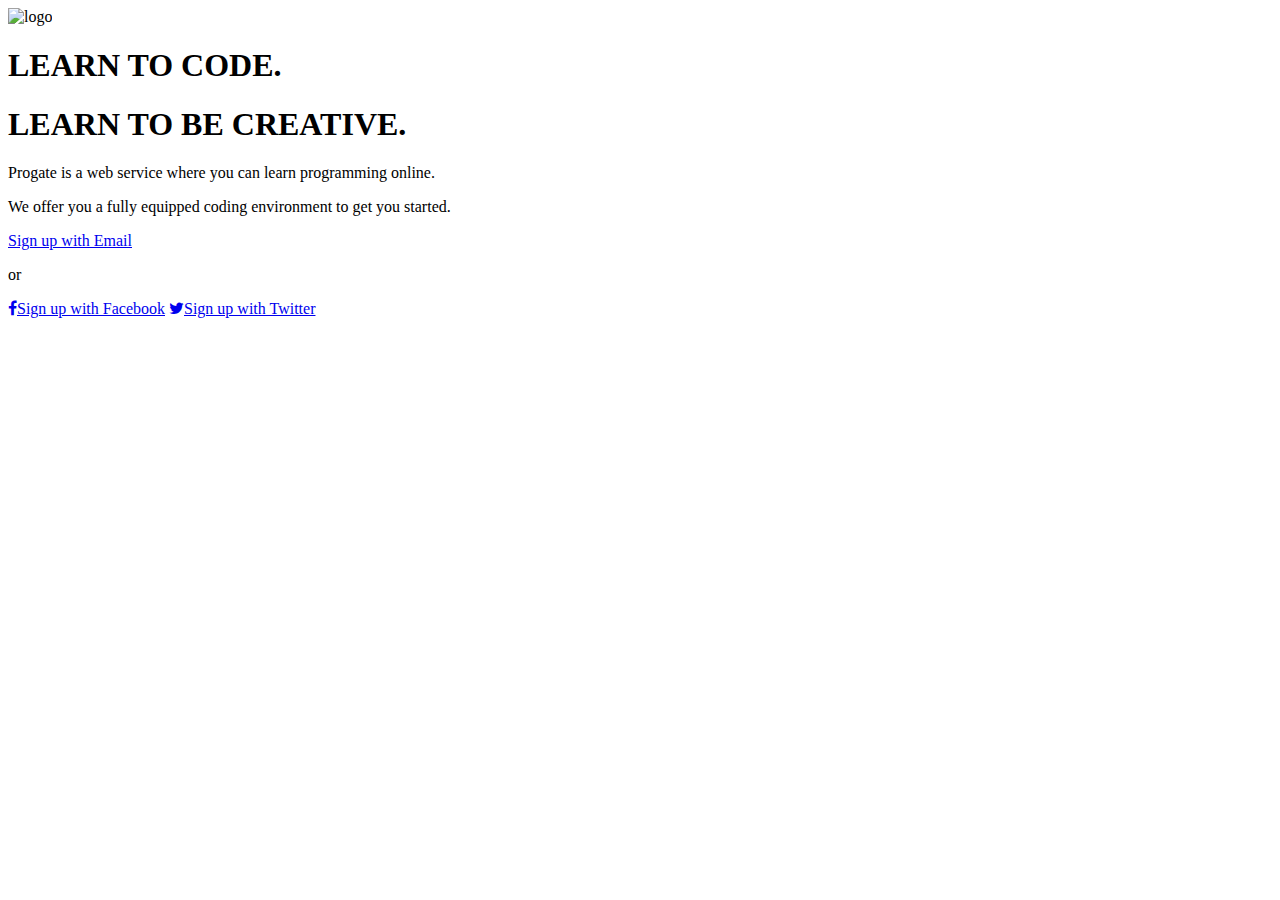
==== Advanced HTML & CSS/index.html @ f0122e64 "The Layout of the Header" ====
<!DOCTYPE html>
<html>
  <head>
    <meta charset="utf-8">
    <title>Progate</title>
    <link rel="stylesheet" href="stylesheet.css">
    <link rel="stylesheet" href="//maxcdn.bootstrapcdn.com/font-awesome/4.3.0/css/font-awesome.min.css">
  </head>
  <body>
    <header>
      <!-- Write your code here -->
      <div class="container">
        <div class="header-left">
          <img src="https://prog-8.com/images/html/advanced/main_logo.png" alt="logo" class="logo" />
        </div>
      </div>
    </header>
    <div class="top-wrapper">
      <div class="container">
        <h1>LEARN TO CODE.</h1>
        <h1>LEARN TO BE CREATIVE.</h1>
        <p>Progate is a web service where you can learn programming online.</p>
        <p>We offer you a fully equipped coding environment to get you started.</p>
        <div class="btn-wrapper">
          <a href="#" class="btn signup">Sign up with Email</a>
          <p>or</p>
          <a href="#" class="btn facebook"><span class="fa fa-facebook"></span>Sign up with Facebook</a>
          <a href="#" class="btn twitter"><span class="fa fa-twitter"></span>Sign up with Twitter</a>
        </div>
      </div>
    </div>
    <div class="lesson-wrapper">
    </div>
    <div class="message-wrapper">
    </div>
    <footer>
    </footer>
  </body>
</html>
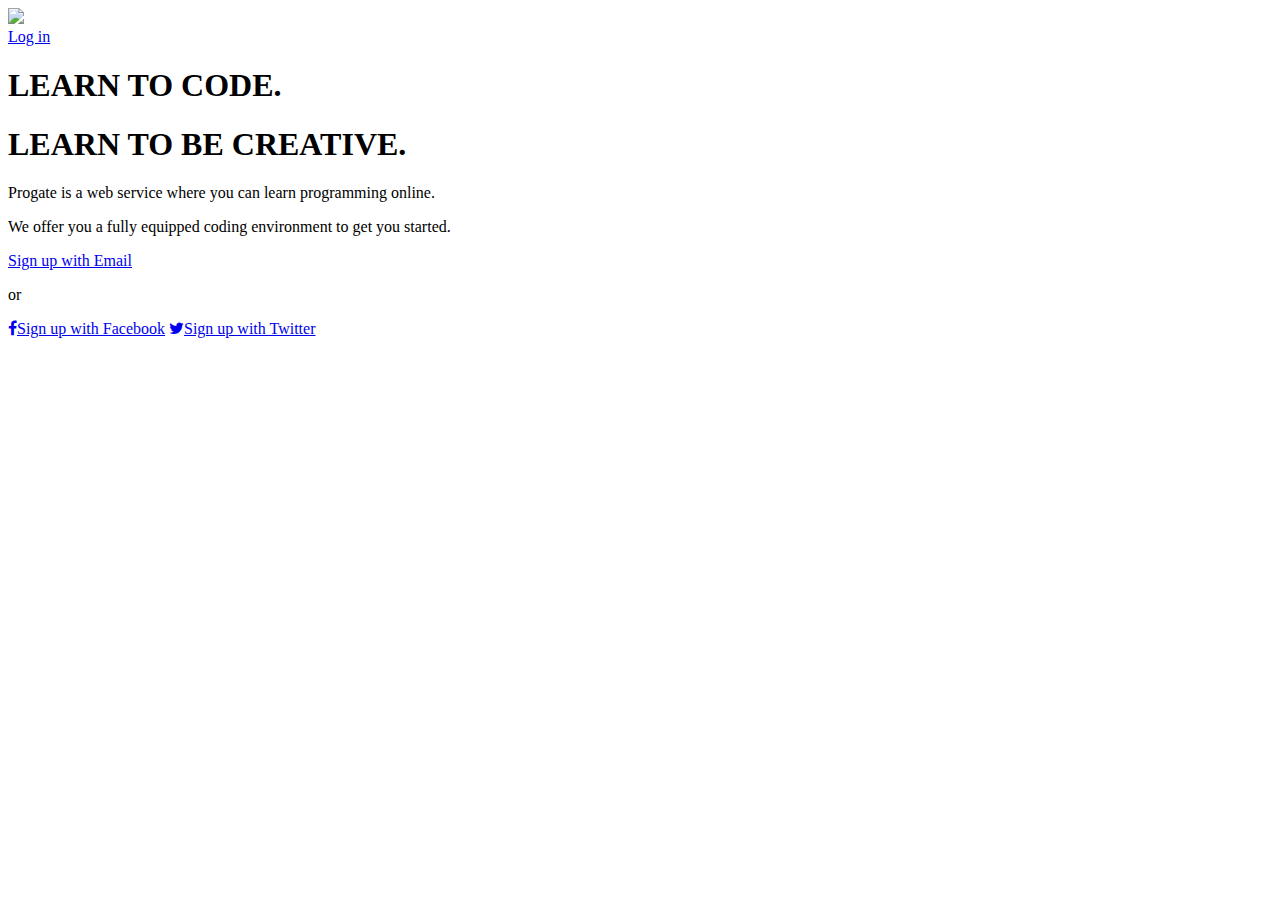
==== commit e170a62c: "Links" ====
--- a/Advanced HTML & CSS/index.html
+++ b/Advanced HTML & CSS/index.html
@@ -8,10 +8,13 @@
   </head>
   <body>
     <header>
-      <!-- Write your code here -->
       <div class="container">
         <div class="header-left">
-          <img src="https://prog-8.com/images/html/advanced/main_logo.png" alt="logo" class="logo" />
+          <img class="logo" src="https://prog-8.com/images/html/advanced/main_logo.png">
+        </div>
+        <!-- Write your code here -->
+        <div class="header-right">
+          <a href="#" class="login">Log in</a>
         </div>
       </div>
     </header>
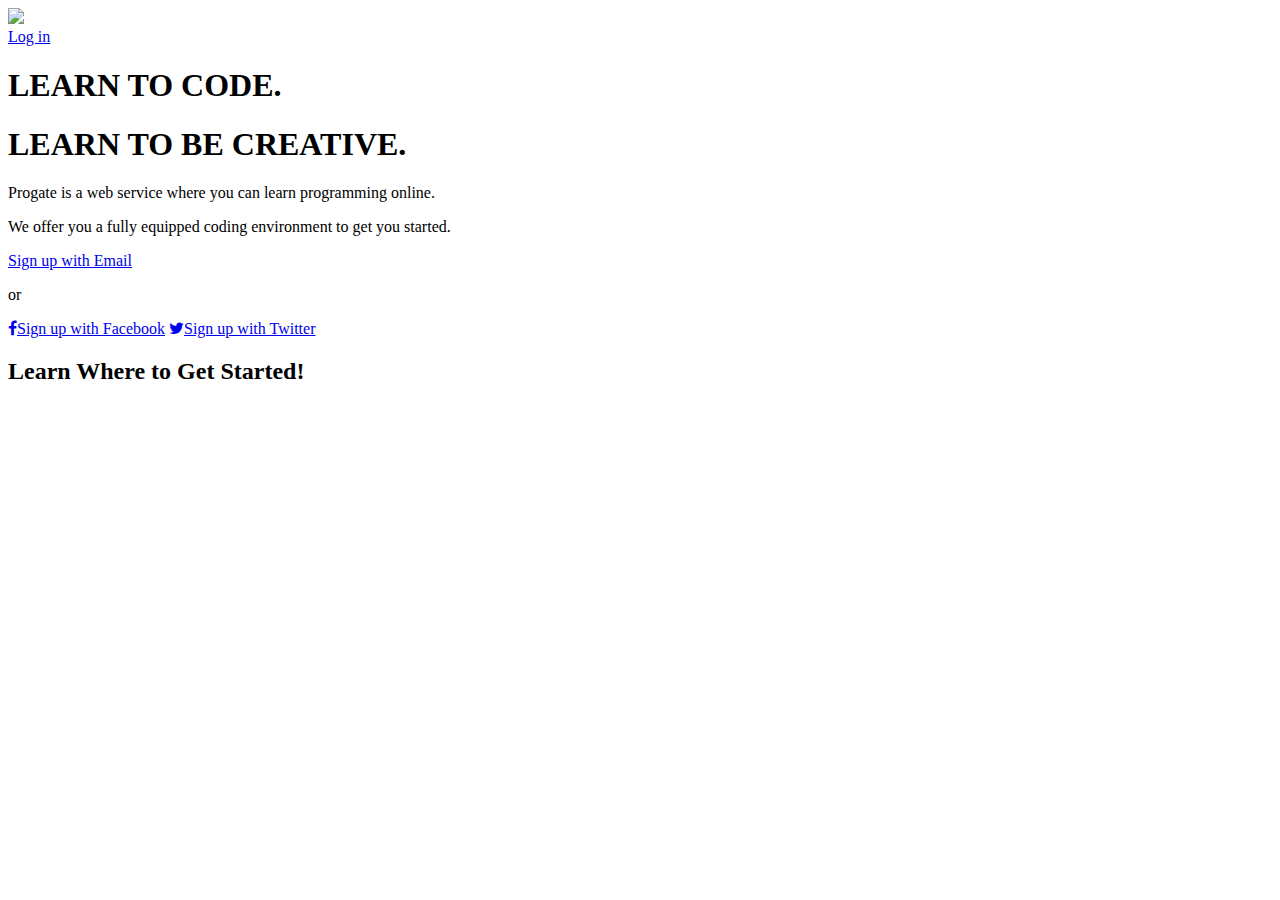
==== commit ac57cd91: "The Layout of the Lesson List" ====
--- a/Advanced HTML & CSS/index.html
+++ b/Advanced HTML & CSS/index.html
@@ -12,7 +12,6 @@
         <div class="header-left">
           <img class="logo" src="https://prog-8.com/images/html/advanced/main_logo.png">
         </div>
-        <!-- Write your code here -->
         <div class="header-right">
           <a href="#" class="login">Log in</a>
         </div>
@@ -33,6 +32,15 @@
       </div>
     </div>
     <div class="lesson-wrapper">
+      <!-- Write your code here -->
+      <div class="container">
+        <div class="heading">
+          <h2>Learn Where to Get Started!</h2>
+        </div>
+        <div class="lessons">
+          
+        </div>
+      </div>
     </div>
     <div class="message-wrapper">
     </div>
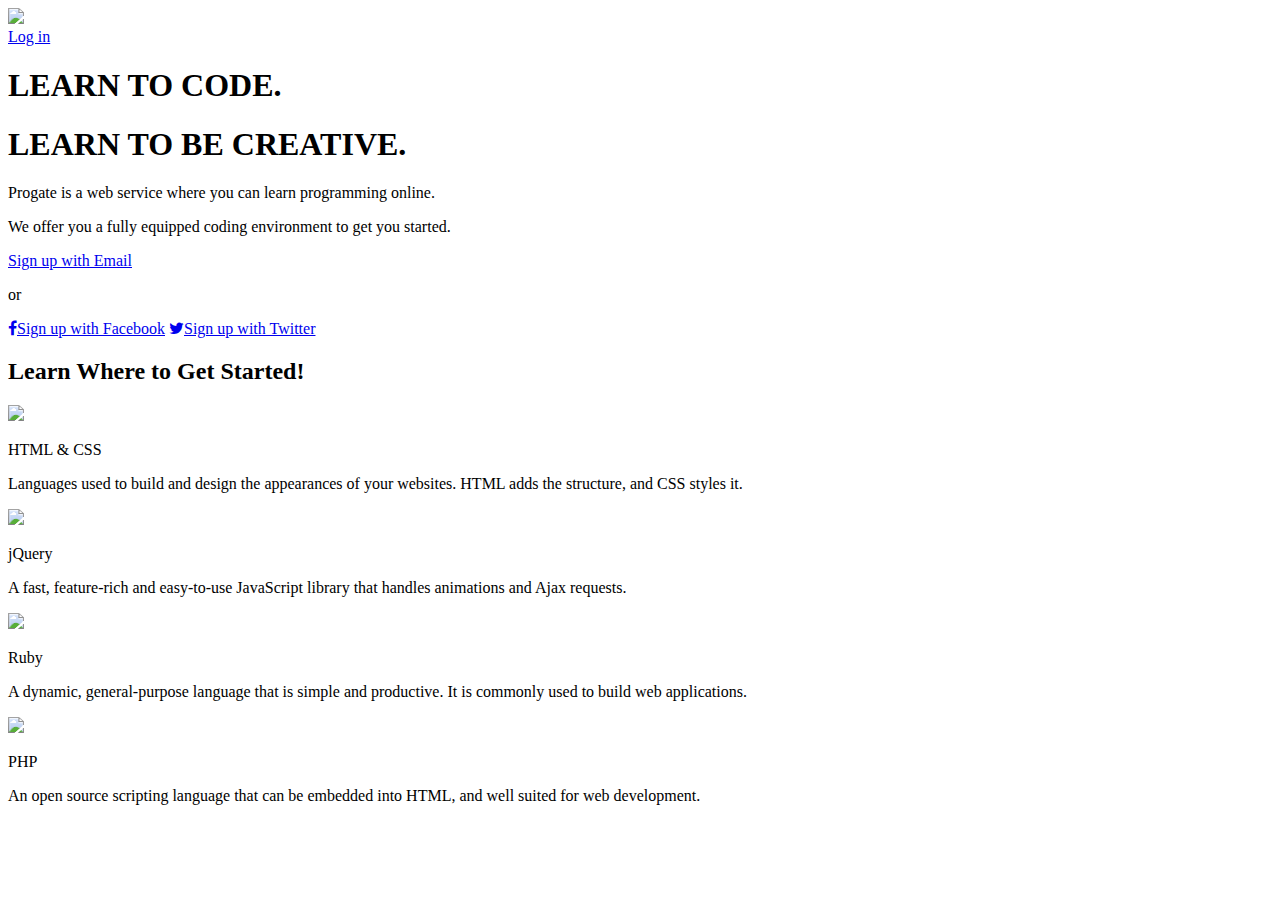
==== commit 4bd14111: "Adjusting the layouts" ====
--- a/Advanced HTML & CSS/index.html
+++ b/Advanced HTML & CSS/index.html
@@ -32,13 +32,39 @@
       </div>
     </div>
     <div class="lesson-wrapper">
-      <!-- Write your code here -->
       <div class="container">
         <div class="heading">
           <h2>Learn Where to Get Started!</h2>
         </div>
         <div class="lessons">
-          
+          <div class="lesson">
+            <div class="lesson-icon">
+              <img src="https://prog-8.com/images/html/advanced/html.png">
+              <p>HTML & CSS</p>
+            </div>
+            <p class="txt-contents">Languages used to build and design the appearances of your websites. HTML adds the structure, and CSS styles it.</p>
+          </div>
+          <div class="lesson">
+            <div class="lesson-icon">
+              <img src="https://prog-8.com/images/html/advanced/jQuery.png">
+              <p>jQuery</p>
+            </div>
+            <p class="txt-contents">A fast, feature-rich and easy-to-use JavaScript library that handles animations and Ajax requests.</p>
+          </div>
+          <div class="lesson">
+            <div class="lesson-icon">
+              <img src="https://prog-8.com/images/html/advanced/ruby.png">
+              <p>Ruby</p>
+            </div>
+            <p class="txt-contents">A dynamic, general-purpose language that is simple and productive. It is commonly used to build web applications.</p>
+          </div>
+          <div class="lesson">
+            <div class="lesson-icon">
+              <img src="https://prog-8.com/images/html/advanced/php.png">
+              <p>PHP</p>
+            </div>
+            <p class="txt-contents">An open source scripting language that can be embedded into HTML, and well suited for web development.</p>
+          </div>
         </div>
       </div>
     </div>
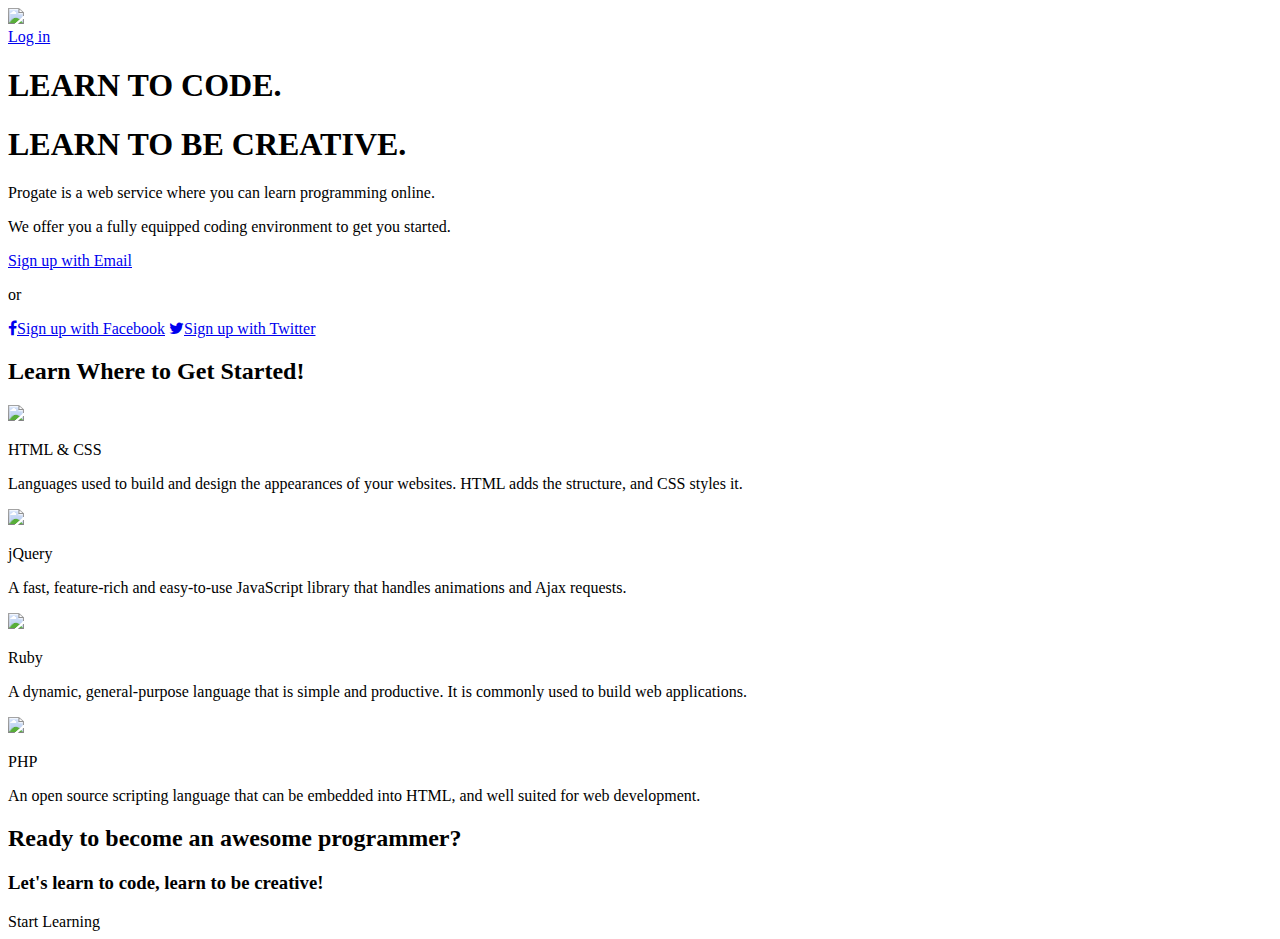
==== commit ab706163: "The Layout of Message Section" ====
--- a/Advanced HTML & CSS/index.html
+++ b/Advanced HTML & CSS/index.html
@@ -69,6 +69,14 @@
       </div>
     </div>
     <div class="message-wrapper">
+      <!-- Write your code here -->
+      <div class="container">
+        <div class="heading">
+          <h2>Ready to become an awesome programmer?</h2>
+          <h3>Let's learn to code, learn to be creative!</h3>
+        </div>
+        <span class="btn message">Start Learning</span>
+      </div>
     </div>
     <footer>
     </footer>
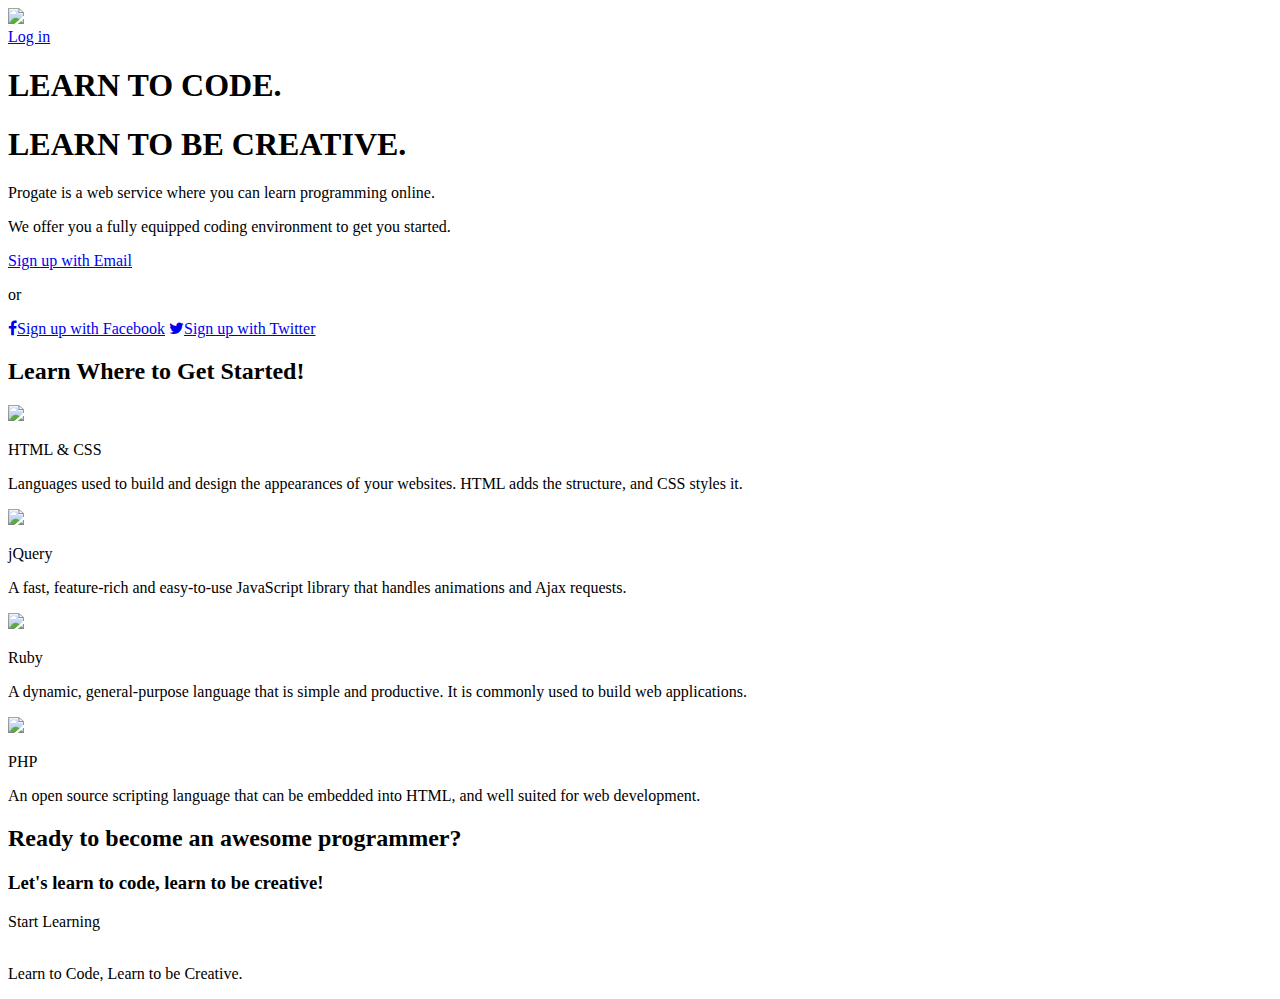
==== commit 583a28a9: "The Footer" ====
--- a/Advanced HTML & CSS/index.html
+++ b/Advanced HTML & CSS/index.html
@@ -69,7 +69,6 @@
       </div>
     </div>
     <div class="message-wrapper">
-      <!-- Write your code here -->
       <div class="container">
         <div class="heading">
           <h2>Ready to become an awesome programmer?</h2>
@@ -79,6 +78,11 @@
       </div>
     </div>
     <footer>
+      <!-- Write your code here -->
+      <div class="container">
+        <img src="https://prog-8.com/images/html/advanced/footer_logo.png" alt="" />
+        <p>Learn to Code, Learn to be Creative.</p>
+      </div>
     </footer>
   </body>
 </html>